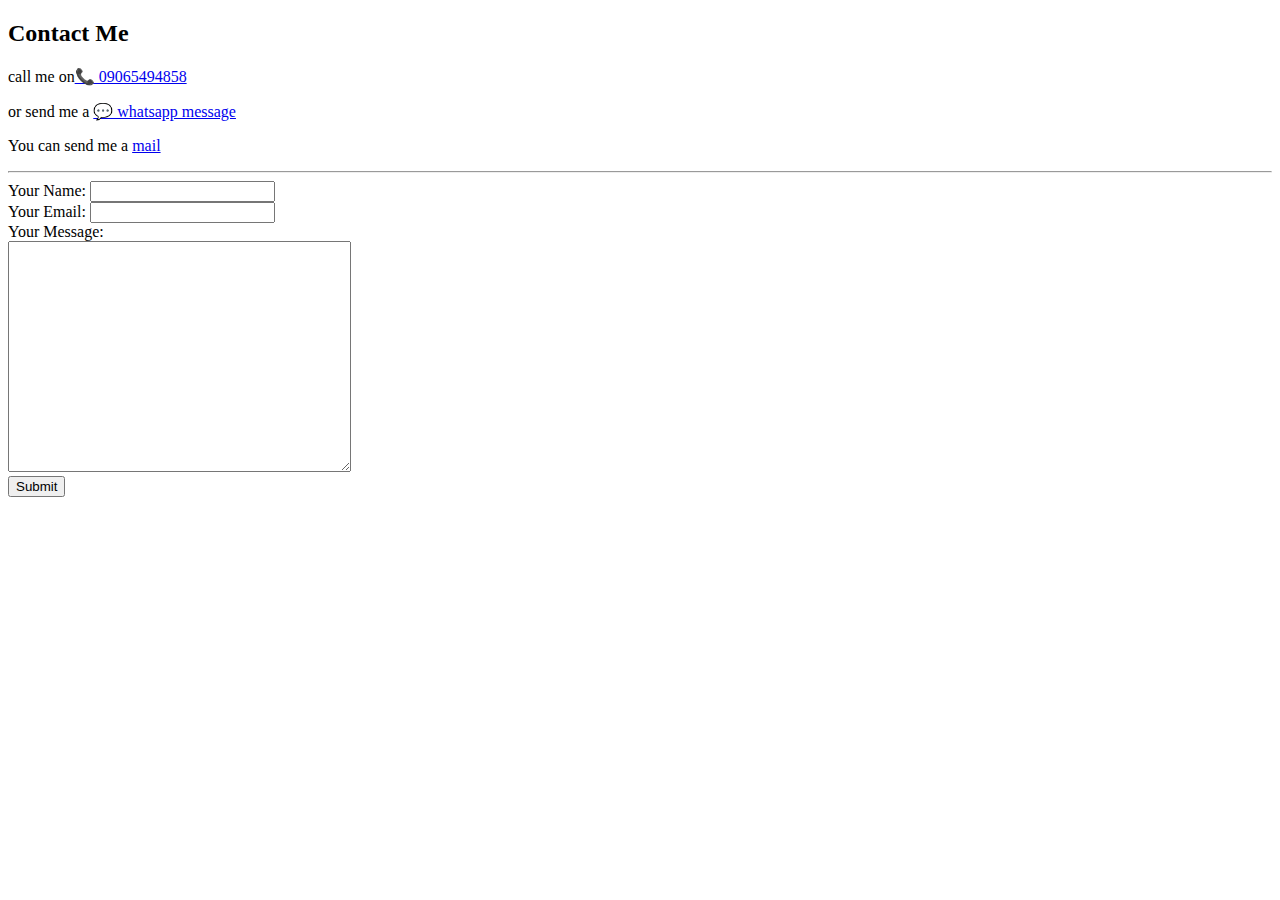
==== contact.html @ 0ee116d2 "Add files via upload" ====
<!DOCTYPE html>
<html lang="en">
<head>
    <meta charset="UTF-8">
    <meta http-equiv="X-UA-Compatible" content="IE=edge">
    <meta name="viewport" content="width=device-width, initial-scale=1.0">
    <title>Quadri Personal website</title>
</head>
<body>
    <h2>Contact Me</h2>
    <p> call me on<a href="tel:2349065494858">📞 09065494858</a></p>
    <p>or send me a <a href="https://wa.me/2349065494858" target="_blank">💬 whatsapp message</a></p>
    <p>You can send me a <a href="mailto:bashiruquadri50@gmail.com" target="_blank">mail</a></p>
    <hr>
    <form>
        <label for="name">Your Name:</label>
        <input type="text">
        <br>
        <label for="Email">Your Email:</label>
        <input type="Email"><br>
        <label for="Message">Your Message:</label><br>
        <textarea cols="40" rows="15" ></textarea><br>
        <input type="submit">
    </form>

</body>
</html>
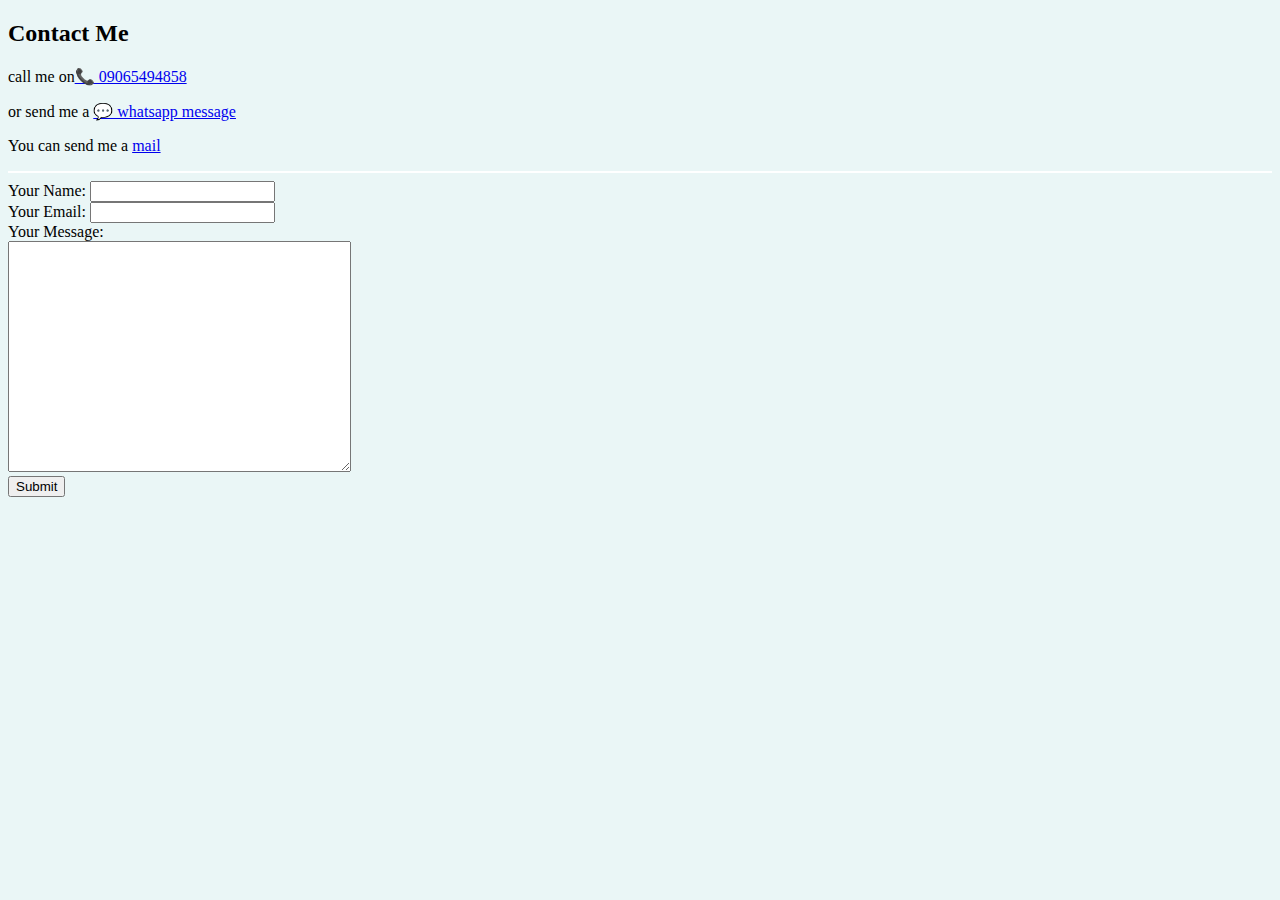
==== commit 88d6bda1: "Update contact.html" ====
--- a/contact.html
+++ b/contact.html
@@ -5,6 +5,10 @@
     <meta http-equiv="X-UA-Compatible" content="IE=edge">
     <meta name="viewport" content="width=device-width, initial-scale=1.0">
     <title>Quadri Personal website</title>
+     <link rel="stylesheet" href="styles.css">
+    <style type="text/css">
+      
+    </style>
 </head>
 <body>
     <h2>Contact Me</h2>
@@ -12,16 +16,16 @@
     <p>or send me a <a href="https://wa.me/2349065494858" target="_blank">💬 whatsapp message</a></p>
     <p>You can send me a <a href="mailto:bashiruquadri50@gmail.com" target="_blank">mail</a></p>
     <hr>
-    <form>
+    <form action="mailto:bashiruquadri50@gmail.com" method="post" enctype="text/plain">
         <label for="name">Your Name:</label>
         <input type="text">
         <br>
         <label for="Email">Your Email:</label>
         <input type="Email"><br>
-        <label for="Message">Your Message:</label><br>
-        <textarea cols="40" rows="15" ></textarea><br>
-        <input type="submit">
+        <label>Your Message:</label><br>
+        <textarea name="message" cols="40" rows="15"  ></textarea><br>
+        <input type="submit" >
     </form>
 
 </body>
-</html>+</html>
--- a/styles.css
+++ b/styles.css
@@ -0,0 +1,15 @@
+body {
+  background-color: #eaf6f6 !important;
+}
+
+hr {
+  background-color: white;
+  border: none;
+  height: 2px;
+}
+h1 {
+  color: #66bfbf;
+}
+h3 {
+  color: #66bfbf;
+}
